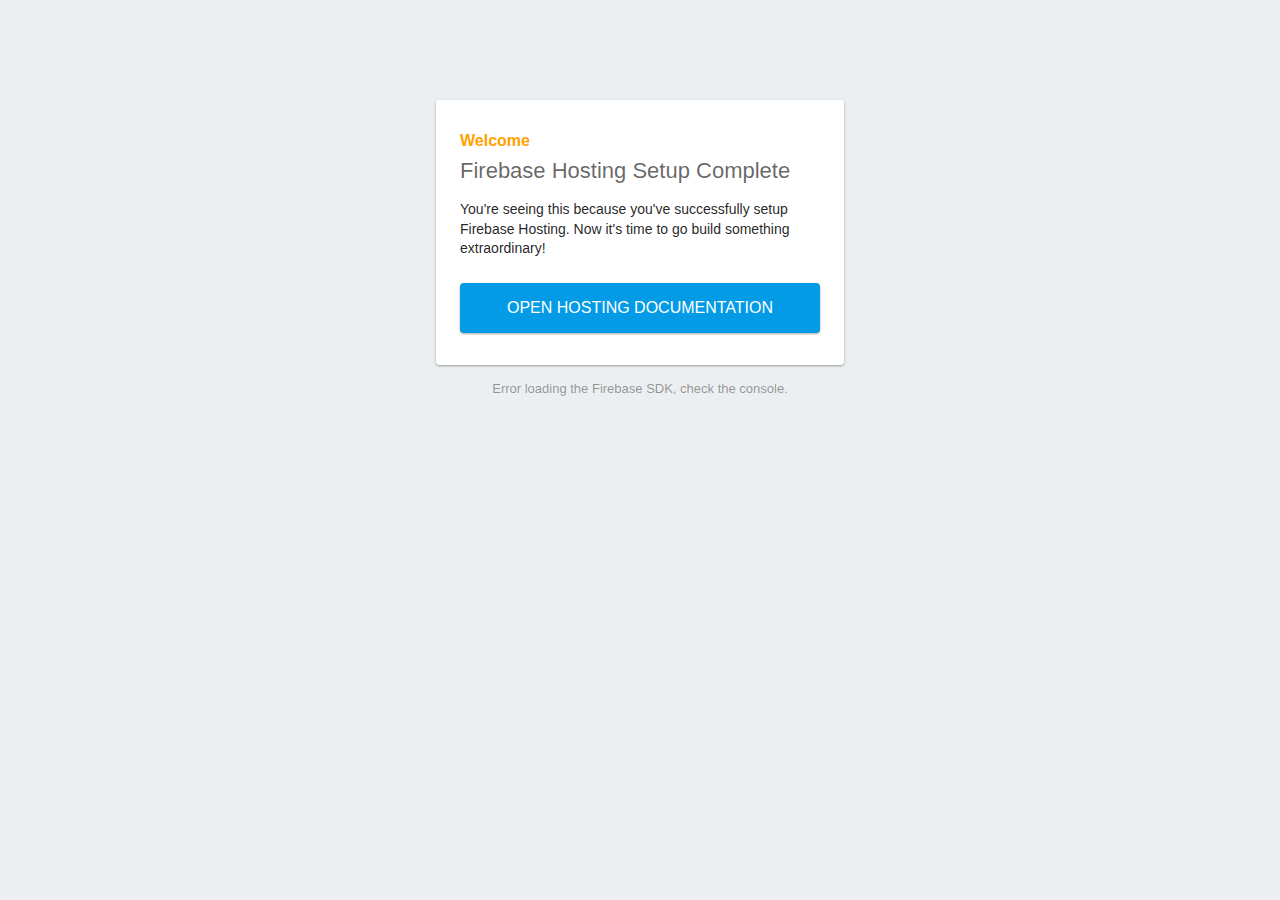
==== public/index.html @ 5793a1f5 "Set up Firebase Hosting and GitHub workflows" ====
<!DOCTYPE html>
<html>
  <head>
    <meta charset="utf-8">
    <meta name="viewport" content="width=device-width, initial-scale=1">
    <title>Welcome to Firebase Hosting</title>

    <!-- update the version number as needed -->
    <script defer src="/__/firebase/11.1.0/firebase-app-compat.js"></script>
    <!-- include only the Firebase features as you need -->
    <script defer src="/__/firebase/11.1.0/firebase-auth-compat.js"></script>
    <script defer src="/__/firebase/11.1.0/firebase-database-compat.js"></script>
    <script defer src="/__/firebase/11.1.0/firebase-firestore-compat.js"></script>
    <script defer src="/__/firebase/11.1.0/firebase-functions-compat.js"></script>
    <script defer src="/__/firebase/11.1.0/firebase-messaging-compat.js"></script>
    <script defer src="/__/firebase/11.1.0/firebase-storage-compat.js"></script>
    <script defer src="/__/firebase/11.1.0/firebase-analytics-compat.js"></script>
    <script defer src="/__/firebase/11.1.0/firebase-remote-config-compat.js"></script>
    <script defer src="/__/firebase/11.1.0/firebase-performance-compat.js"></script>
    <!-- 
      initialize the SDK after all desired features are loaded, set useEmulator to false
      to avoid connecting the SDK to running emulators.
    -->
    <script defer src="/__/firebase/init.js?useEmulator=true"></script>

    <style media="screen">
      body { background: #ECEFF1; color: rgba(0,0,0,0.87); font-family: Roboto, Helvetica, Arial, sans-serif; margin: 0; padding: 0; }
      #message { background: white; max-width: 360px; margin: 100px auto 16px; padding: 32px 24px; border-radius: 3px; }
      #message h2 { color: #ffa100; font-weight: bold; font-size: 16px; margin: 0 0 8px; }
      #message h1 { font-size: 22px; font-weight: 300; color: rgba(0,0,0,0.6); margin: 0 0 16px;}
      #message p { line-height: 140%; margin: 16px 0 24px; font-size: 14px; }
      #message a { display: block; text-align: center; background: #039be5; text-transform: uppercase; text-decoration: none; color: white; padding: 16px; border-radius: 4px; }
      #message, #message a { box-shadow: 0 1px 3px rgba(0,0,0,0.12), 0 1px 2px rgba(0,0,0,0.24); }
      #load { color: rgba(0,0,0,0.4); text-align: center; font-size: 13px; }
      @media (max-width: 600px) {
        body, #message { margin-top: 0; background: white; box-shadow: none; }
        body { border-top: 16px solid #ffa100; }
      }
    </style>
  </head>
  <body>
    <div id="message">
      <h2>Welcome</h2>
      <h1>Firebase Hosting Setup Complete</h1>
      <p>You're seeing this because you've successfully setup Firebase Hosting. Now it's time to go build something extraordinary!</p>
      <a target="_blank" href="https://firebase.google.com/docs/hosting/">Open Hosting Documentation</a>
    </div>
    <p id="load">Firebase SDK Loading&hellip;</p>

    <script>
      document.addEventListener('DOMContentLoaded', function() {
        const loadEl = document.querySelector('#load');
        // // 🔥🔥🔥🔥🔥🔥🔥🔥🔥🔥🔥🔥🔥🔥🔥🔥🔥🔥🔥🔥🔥🔥🔥🔥🔥🔥🔥🔥🔥🔥🔥
        // // The Firebase SDK is initialized and available here!
        //
        // firebase.auth().onAuthStateChanged(user => { });
        // firebase.database().ref('/path/to/ref').on('value', snapshot => { });
        // firebase.firestore().doc('/foo/bar').get().then(() => { });
        // firebase.functions().httpsCallable('yourFunction')().then(() => { });
        // firebase.messaging().requestPermission().then(() => { });
        // firebase.storage().ref('/path/to/ref').getDownloadURL().then(() => { });
        // firebase.analytics(); // call to activate
        // firebase.analytics().logEvent('tutorial_completed');
        // firebase.performance(); // call to activate
        //
        // // 🔥🔥🔥🔥🔥🔥🔥🔥🔥🔥🔥🔥🔥🔥🔥🔥🔥🔥🔥🔥🔥🔥🔥🔥🔥🔥🔥🔥🔥🔥🔥

        try {
          let app = firebase.app();
          let features = [
            'auth', 
            'database', 
            'firestore',
            'functions',
            'messaging', 
            'storage', 
            'analytics', 
            'remoteConfig',
            'performance',
          ].filter(feature => typeof app[feature] === 'function');
          loadEl.textContent = `Firebase SDK loaded with ${features.join(', ')}`;
        } catch (e) {
          console.error(e);
          loadEl.textContent = 'Error loading the Firebase SDK, check the console.';
        }
      });
    </script>
  </body>
</html>
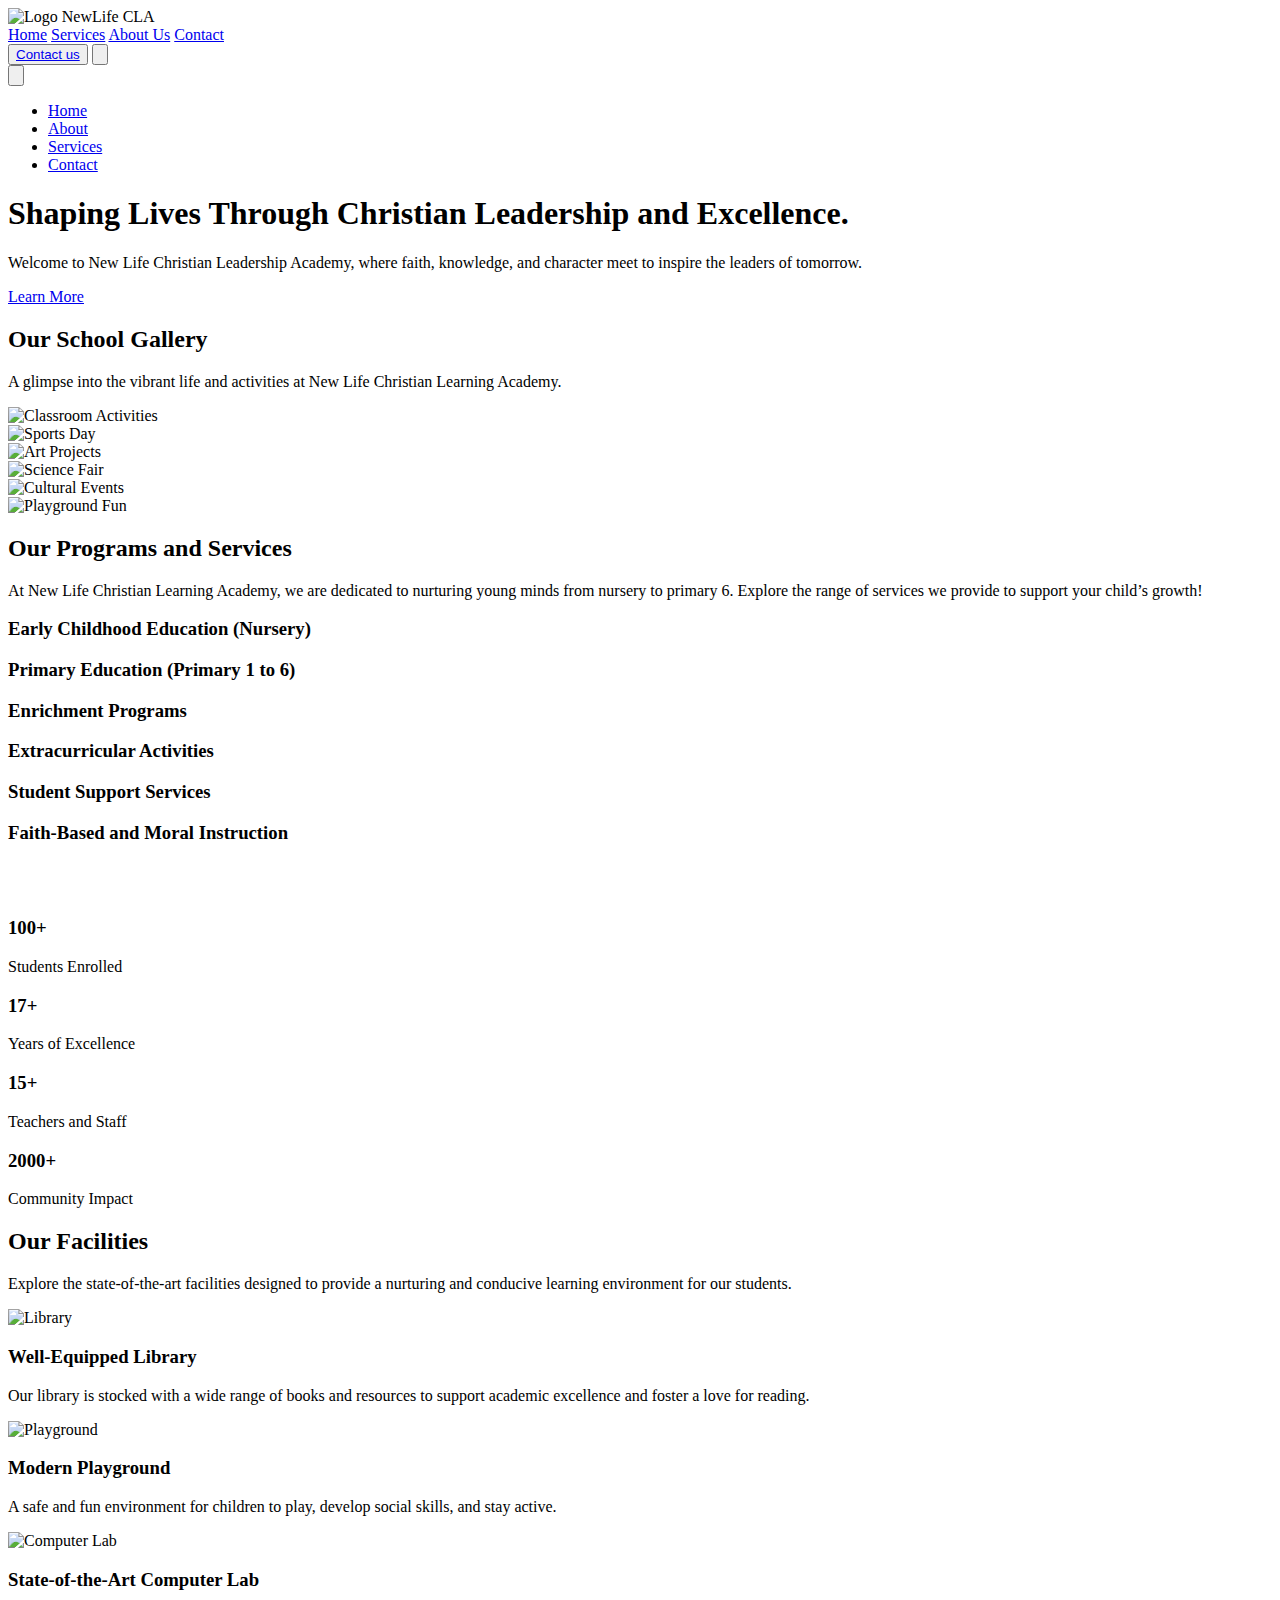
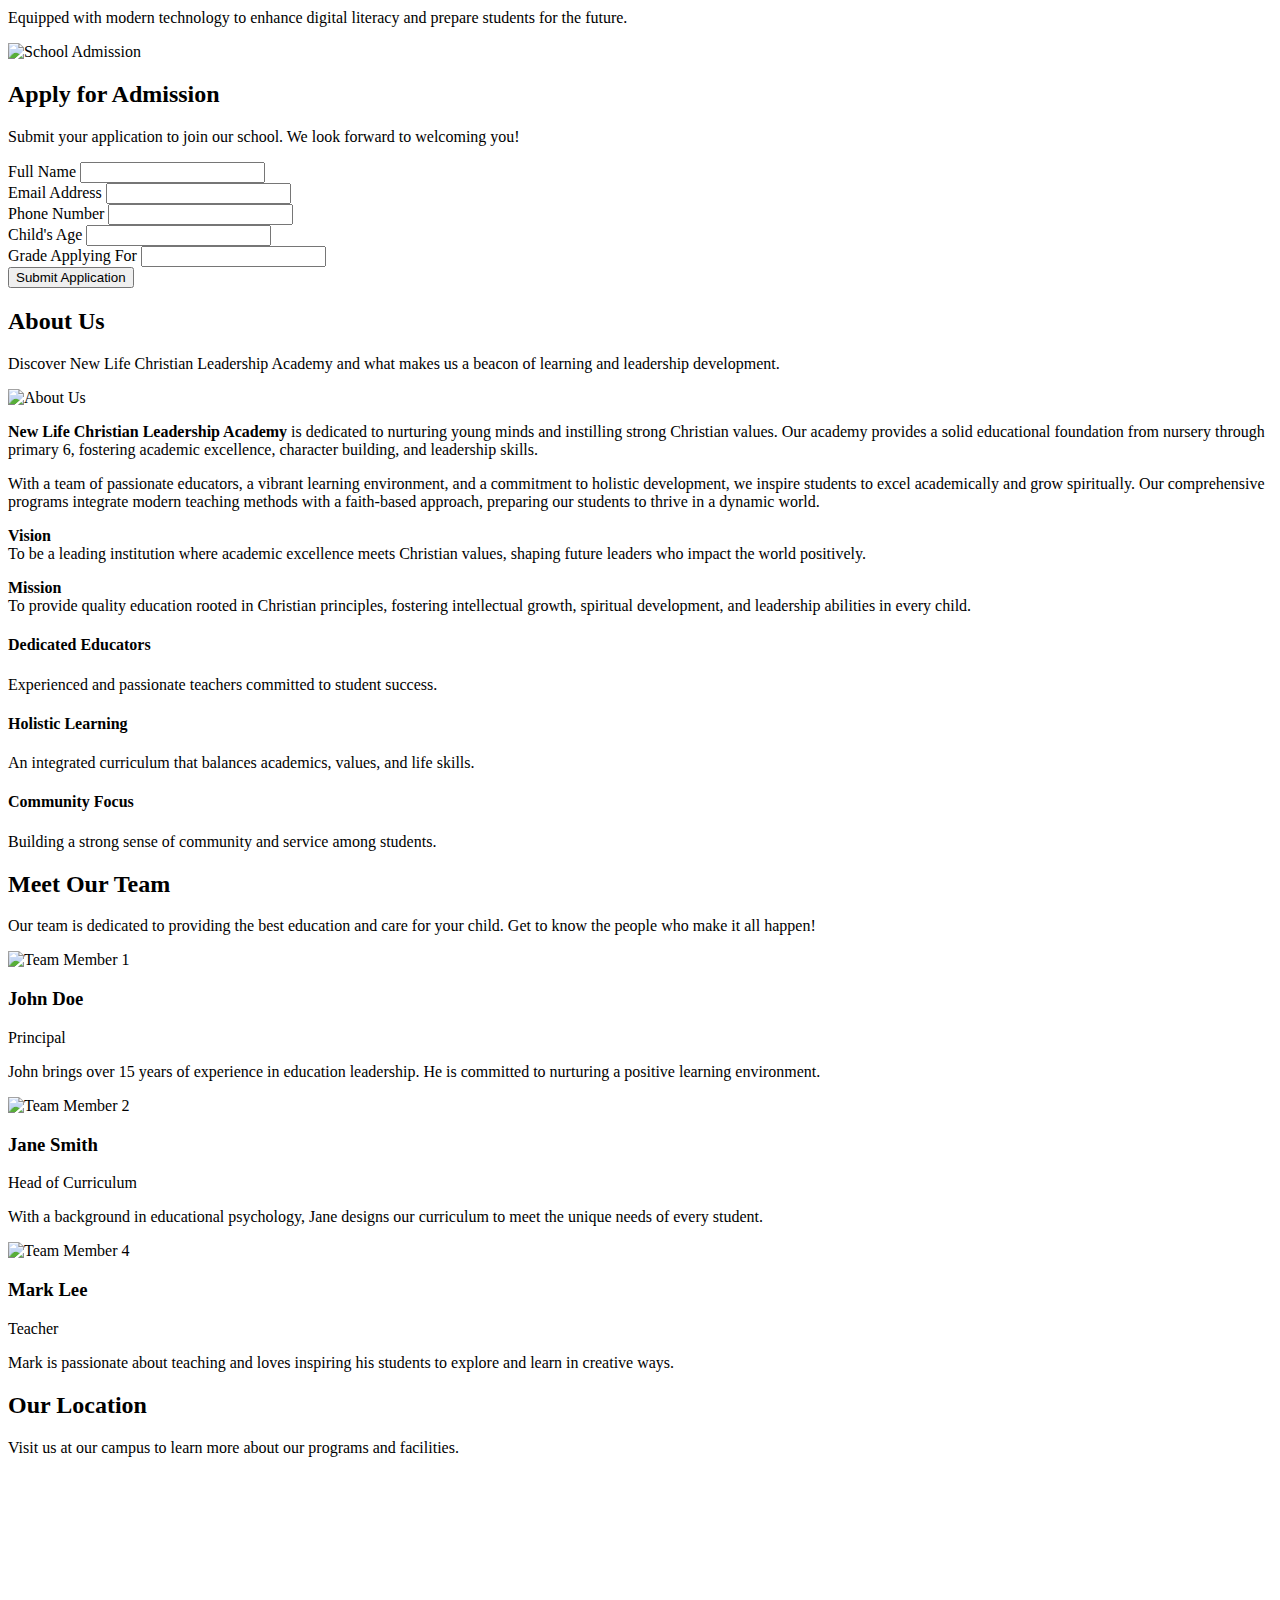
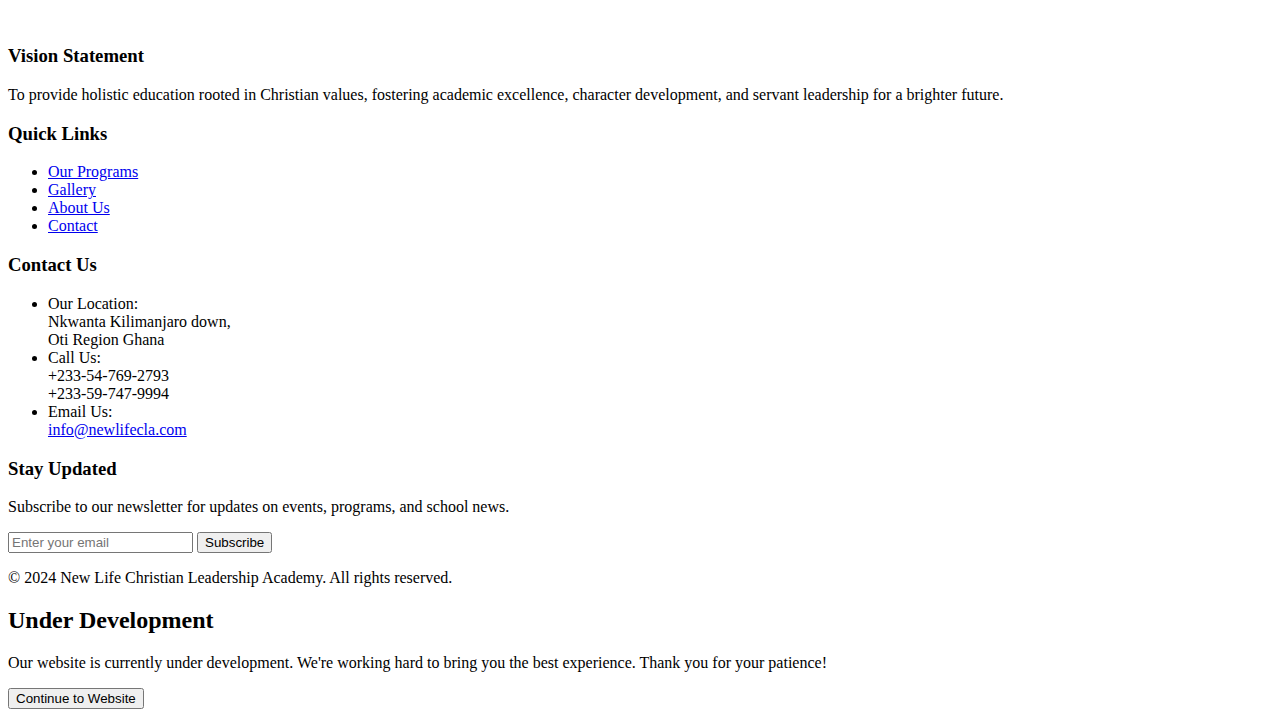
==== commit fb361603: "Set up Firebase Hosting and GitHub workflows" ====
--- a/public/index.html
+++ b/public/index.html
@@ -1,89 +1,594 @@
 <!DOCTYPE html>
-<html>
-  <head>
-    <meta charset="utf-8">
-    <meta name="viewport" content="width=device-width, initial-scale=1">
-    <title>Welcome to Firebase Hosting</title>
-
-    <!-- update the version number as needed -->
-    <script defer src="/__/firebase/11.1.0/firebase-app-compat.js"></script>
-    <!-- include only the Firebase features as you need -->
-    <script defer src="/__/firebase/11.1.0/firebase-auth-compat.js"></script>
-    <script defer src="/__/firebase/11.1.0/firebase-database-compat.js"></script>
-    <script defer src="/__/firebase/11.1.0/firebase-firestore-compat.js"></script>
-    <script defer src="/__/firebase/11.1.0/firebase-functions-compat.js"></script>
-    <script defer src="/__/firebase/11.1.0/firebase-messaging-compat.js"></script>
-    <script defer src="/__/firebase/11.1.0/firebase-storage-compat.js"></script>
-    <script defer src="/__/firebase/11.1.0/firebase-analytics-compat.js"></script>
-    <script defer src="/__/firebase/11.1.0/firebase-remote-config-compat.js"></script>
-    <script defer src="/__/firebase/11.1.0/firebase-performance-compat.js"></script>
-    <!-- 
-      initialize the SDK after all desired features are loaded, set useEmulator to false
-      to avoid connecting the SDK to running emulators.
-    -->
-    <script defer src="/__/firebase/init.js?useEmulator=true"></script>
-
-    <style media="screen">
-      body { background: #ECEFF1; color: rgba(0,0,0,0.87); font-family: Roboto, Helvetica, Arial, sans-serif; margin: 0; padding: 0; }
-      #message { background: white; max-width: 360px; margin: 100px auto 16px; padding: 32px 24px; border-radius: 3px; }
-      #message h2 { color: #ffa100; font-weight: bold; font-size: 16px; margin: 0 0 8px; }
-      #message h1 { font-size: 22px; font-weight: 300; color: rgba(0,0,0,0.6); margin: 0 0 16px;}
-      #message p { line-height: 140%; margin: 16px 0 24px; font-size: 14px; }
-      #message a { display: block; text-align: center; background: #039be5; text-transform: uppercase; text-decoration: none; color: white; padding: 16px; border-radius: 4px; }
-      #message, #message a { box-shadow: 0 1px 3px rgba(0,0,0,0.12), 0 1px 2px rgba(0,0,0,0.24); }
-      #load { color: rgba(0,0,0,0.4); text-align: center; font-size: 13px; }
-      @media (max-width: 600px) {
-        body, #message { margin-top: 0; background: white; box-shadow: none; }
-        body { border-top: 16px solid #ffa100; }
-      }
-    </style>
-  </head>
-  <body>
-    <div id="message">
-      <h2>Welcome</h2>
-      <h1>Firebase Hosting Setup Complete</h1>
-      <p>You're seeing this because you've successfully setup Firebase Hosting. Now it's time to go build something extraordinary!</p>
-      <a target="_blank" href="https://firebase.google.com/docs/hosting/">Open Hosting Documentation</a>
-    </div>
-    <p id="load">Firebase SDK Loading&hellip;</p>
-
-    <script>
-      document.addEventListener('DOMContentLoaded', function() {
-        const loadEl = document.querySelector('#load');
-        // // 🔥🔥🔥🔥🔥🔥🔥🔥🔥🔥🔥🔥🔥🔥🔥🔥🔥🔥🔥🔥🔥🔥🔥🔥🔥🔥🔥🔥🔥🔥🔥
-        // // The Firebase SDK is initialized and available here!
-        //
-        // firebase.auth().onAuthStateChanged(user => { });
-        // firebase.database().ref('/path/to/ref').on('value', snapshot => { });
-        // firebase.firestore().doc('/foo/bar').get().then(() => { });
-        // firebase.functions().httpsCallable('yourFunction')().then(() => { });
-        // firebase.messaging().requestPermission().then(() => { });
-        // firebase.storage().ref('/path/to/ref').getDownloadURL().then(() => { });
-        // firebase.analytics(); // call to activate
-        // firebase.analytics().logEvent('tutorial_completed');
-        // firebase.performance(); // call to activate
-        //
-        // // 🔥🔥🔥🔥🔥🔥🔥🔥🔥🔥🔥🔥🔥🔥🔥🔥🔥🔥🔥🔥🔥🔥🔥🔥🔥🔥🔥🔥🔥🔥🔥
-
-        try {
-          let app = firebase.app();
-          let features = [
-            'auth', 
-            'database', 
-            'firestore',
-            'functions',
-            'messaging', 
-            'storage', 
-            'analytics', 
-            'remoteConfig',
-            'performance',
-          ].filter(feature => typeof app[feature] === 'function');
-          loadEl.textContent = `Firebase SDK loaded with ${features.join(', ')}`;
-        } catch (e) {
-          console.error(e);
-          loadEl.textContent = 'Error loading the Firebase SDK, check the console.';
-        }
+<html lang="en">
+<head>
+  <meta charset="UTF-8">
+  <meta name="viewport" content="width=device-width, initial-scale=1.0">
+  <!-- Favicon -->
+  <link rel="icon" href="images/favicon.ico" type="image/newlife-icon">
+  <title>Newlife-CLA</title>
+
+  <!-- Tailwind CSS CDN -->
+  <script src="https://cdn.tailwindcss.com"></script>
+  <!-- FontAwesome Icons -->
+  <link href="fontawesome/css/all.css" rel="stylesheet">
+
+  <!-- Custom Styles -->
+  <link rel="stylesheet" type="text/css" href="styles.css">
+
+  <!-- SweetAlert2 CSS -->
+  <link href="https://cdn.jsdelivr.net/npm/sweetalert2@11/dist/sweetalert2.min.css" rel="stylesheet">
+ 
+</head>
+<body class="bg-gray-50 text-gray-800">
+
+ <!-- Header -->
+ <!-- Header -->
+ <header class="bg-white shadow-md fixed w-full z-50">
+   <div class="container mx-auto px-6 py-4 flex justify-between items-center">
+     <!-- Logo -->
+
+     <div class="text-2xl font-bold text-black-600 flex items-center space-x-2">
+       <img src="images/newlife.png" class="w-10 h-10 rounded-full" alt="Logo">
+       <span>NewLife CLA</span>
+     </div>
+
+     <!-- Desktop Navigation -->
+     <nav class="hidden md:flex space-x-6">
+       <a href="#home" class="text-gray-700 hover:text-blue-500">Home</a>
+       <a href="#services" class="text-gray-700 hover:text-blue-500">Services</a>
+       <a href="#about" class="text-gray-700 hover:text-blue-500">About Us</a>
+       <a href="#contact" class="text-gray-700 hover:text-blue-500">Contact</a>
+     </nav>
+
+     <!-- Desktop Button -->
+     <button class="hidden md:block bg-red-900 text-white px-4 py-2 rounded-lg hover:bg-blue-900"><a href="#contact">Contact us</a></button>
+
+
+     <!-- Mobile Menu Button -->
+           <button id="menu-button" class="block md:hidden text-gray-800 focus:outline-none">
+             <svg xmlns="http://www.w3.org/2000/svg" class="h-6 w-6" fill="none" viewBox="0 0 24 24" stroke="currentColor">
+               <path stroke-linecap="round" stroke-linejoin="round" stroke-width="2" d="M4 6h16M4 12h16M4 18h16" />
+             </svg>
+           </button>
+         </div>
+
+         <!-- Mobile Sidebar -->
+         <nav id="mobile-menu" class="hidden fixed inset-0 bg-gray-900 bg-opacity-75 backdrop-blur-md z-50">
+           <div class="absolute top-0 right-0 p-6">
+             <button id="close-menu" class="text-white">
+               <svg xmlns="http://www.w3.org/2000/svg" class="h-6 w-6" fill="none" viewBox="0 0 24 24" stroke="currentColor">
+                 <path stroke-linecap="round" stroke-linejoin="round" stroke-width="2" d="M6 18L18 6M6 6l12 12" />
+               </svg>
+             </button>
+           </div>
+           <ul class="flex flex-col items-center justify-center h-full space-y-6 text-white">
+             <li><a href="#home" class="text-lg hover:text-blue-400">Home</a></li>
+             <li><a href="#about" class="text-lg hover:text-blue-400">About</a></li>
+             <li><a href="#services" class="text-lg hover:text-blue-400">Services</a></li>
+             <li><a href="#contact" class="text-lg hover:text-blue-400">Contact</a></li>
+           </ul>
+         </nav>
+ </header>
+
+
+
+
+
+ <!-- Hero Section -->
+ <section id="home" class="relative h-screen bg-cover bg-center" style="background-image: url('images/class.jpg');">
+   <!-- Background Overlay -->
+   <div class="absolute inset-0 bg-black bg-opacity-90 pointer-events-none"></div>
+
+   <!-- Content -->
+   <div class="relative container mx-auto px-6 h-full flex items-center justify-center text-center">
+     <div class="text-white">
+       <h1 class="text-4xl md:text-6xl font-bold mb-4">
+         Shaping Lives Through Christian Leadership and Excellence.
+       </h1>
+       <p class="text-lg mb-6">
+         Welcome to New Life Christian Leadership Academy, where faith, knowledge, and character meet to inspire the leaders of tomorrow.
+       </p>
+       <a href="#about" class="bg-red-900 text-white px-6 py-3 rounded-lg shadow-md hover:bg-blue-900">Learn More</a>
+     </div>
+   </div>
+ </section>
+
+
+ <!-- Picture Gallery Section -->
+ <section id="gallery" class="py-16 bg-gray-50">
+   <div class="container mx-auto px-6">
+     <h2 class="text-4xl font-bold text-center mb-3">Our School Gallery</h2>
+     <p class="text-lg text-center mb-12">A glimpse into the vibrant life and activities at New Life Christian Learning Academy.</p>
+     <div class="grid grid-cols-1 sm:grid-cols-2 md:grid-cols-3 gap-8">
+       <!-- Image 1 -->
+       <div class="overflow-hidden rounded-lg shadow-lg">
+         <img src="path/to/image1.jpg" alt="Classroom Activities" class="w-full h-64 object-cover">
+       </div>
+
+       <!-- Image 2 -->
+       <div class="overflow-hidden rounded-lg shadow-lg">
+         <img src="path/to/image2.jpg" alt="Sports Day" class="w-full h-64 object-cover">
+       </div>
+
+       <!-- Image 3 -->
+       <div class="overflow-hidden rounded-lg shadow-lg">
+         <img src="path/to/image3.jpg" alt="Art Projects" class="w-full h-64 object-cover">
+       </div>
+
+       <!-- Image 4 -->
+       <div class="overflow-hidden rounded-lg shadow-lg">
+         <img src="path/to/image4.jpg" alt="Science Fair" class="w-full h-64 object-cover">
+       </div>
+
+       <!-- Image 5 -->
+       <div class="overflow-hidden rounded-lg shadow-lg">
+         <img src="path/to/image5.jpg" alt="Cultural Events" class="w-full h-64 object-cover">
+       </div>
+
+       <!-- Image 6 -->
+       <div class="overflow-hidden rounded-lg shadow-lg">
+         <img src="path/to/image6.jpg" alt="Playground Fun" class="w-full h-64 object-cover">
+       </div>
+     </div>
+   </div>
+ </section>
+
+
+
+ <section id="services" class="py-16 bg-gray-50">
+    <div class="container mx-auto px-6">
+      <h2 class="text-4xl font-bold text-center mb-3">Our Programs and Services</h2>
+      <p class="text-lg text-center mb-12">At New Life Christian Learning Academy, we are dedicated to nurturing young minds from nursery to primary 6. Explore the range of services we provide to support your child’s growth!</p>
+      <div class="grid grid-cols-2 md:grid-cols-3 gap-8">
+        <!-- Item 1 -->
+        <div class="flex flex-col items-start p-4 border border-gray-100 rounded-lg">
+          <div class="w-10 h-10 bg-red-900 text-white rounded-full flex items-center justify-center mb-4">
+            <i class="fas fa-child text-lg"></i>
+          </div>
+          <h3 class="text-xl font-bold mb-2">Early Childhood Education (Nursery)</h3>
+        </div>
+
+        <!-- Item 2 -->
+        <div class="flex flex-col items-start p-4 border border-gray-100 rounded-lg">
+          <div class="w-10 h-10 bg-red-900 text-white rounded-full flex items-center justify-center mb-4">
+            <i class="fas fa-book text-lg"></i>
+          </div>
+          <h3 class="text-xl font-bold mb-2">Primary Education (Primary 1 to 6)</h3>
+        </div>
+
+        <!-- Item 3 -->
+        <div class="flex flex-col items-start p-4 border border-gray-100 rounded-lg">
+          <div class="w-10 h-10 bg-red-900 text-white rounded-full flex items-center justify-center mb-4">
+            <i class="fas fa-palette text-lg"></i>
+          </div>
+          <h3 class="text-xl font-bold mb-2">Enrichment Programs</h3>
+        </div>
+
+        <!-- Item 4 -->
+        <div class="flex flex-col items-start p-4 border border-gray-100 rounded-lg">
+          <div class="w-10 h-10 bg-red-900 text-white rounded-full flex items-center justify-center mb-4">
+            <i class="fas fa-futbol text-lg"></i>
+          </div>
+          <h3 class="text-xl font-bold mb-2">Extracurricular Activities</h3>
+        </div>
+
+        <!-- Item 5 -->
+        <div class="flex flex-col items-start p-4 border border-gray-100 rounded-lg">
+          <div class="w-10 h-10 bg-red-900 text-white rounded-full flex items-center justify-center mb-4">
+            <i class="fas fa-hand-holding-heart text-lg"></i>
+          </div>
+          <h3 class="text-xl font-bold mb-2">Student Support Services</h3>
+        </div>
+
+        <!-- Item 6 -->
+        <div class="flex flex-col items-start p-4 border border-gray-100 rounded-lg">
+          <div class="w-10 h-10 bg-red-900 text-white rounded-full flex items-center justify-center mb-4">
+            <i class="fas fa-cross text-lg"></i>
+          </div>
+          <h3 class="text-xl font-bold mb-2">Faith-Based and Moral Instruction</h3>
+
+        </div>
+      </div>
+    </div>
+  </section>
+
+
+<br>
+<br>
+
+<!-- Statistics Section -->
+  <section class="py-16 bg-white text-center">
+    <div class="container mx-auto px-6">
+      <div class="grid grid-cols-2 md:grid-cols-4 gap-8">
+        <!-- Students Enrolled -->
+        <div class="bg-white-50 rounded-lg p-6 border border-gray-100 ">
+          <div class="w-12 h-12 bg-blue-900 text-white rounded-full flex items-center justify-center mx-auto mb-4">
+            <i class="fas fa-user-graduate text-lg"></i>
+          </div>
+          <h3 class="text-4xl font-bold text-black-600">100+</h3>
+          <p class="text-gray-600">Students Enrolled</p>
+        </div>
+
+        <!-- Years of Excellence -->
+        <div class="bg-white-50 rounded-lg p-6 border border-gray-100 ">
+          <div class="w-12 h-12 bg-blue-900 text-white rounded-full flex items-center justify-center mx-auto mb-4">
+            <i class="fas fa-calendar-check text-lg"></i>
+          </div>
+          <h3 class="text-4xl font-bold text-black-600">17+</h3>
+          <p class="text-gray-600">Years of Excellence</p>
+        </div>
+
+        <!-- Teachers and Staff -->
+        <div class="bg-white-50 rounded-lg p-6 border border-gray-100 ">
+          <div class="w-12 h-12 bg-blue-900 text-white rounded-full flex items-center justify-center mx-auto mb-4">
+            <i class="fas fa-chalkboard-teacher text-lg"></i>
+          </div>
+          <h3 class="text-4xl font-bold text-black-600">15+</h3>
+          <p class="text-gray-600">Teachers and Staff</p>
+        </div>
+
+        <!-- Community Impact -->
+        <div class="bg-white-50 rounded-lg p-6 border border-gray-100 ">
+          <div class="w-12 h-12 bg-blue-900 text-white rounded-full flex items-center justify-center mx-auto mb-4">
+            <i class="fas fa-heart text-lg"></i>
+          </div>
+          <h3 class="text-4xl font-bold text-black-600">2000+</h3>
+          <p class="text-gray-600">Community Impact</p>
+        </div>
+      </div>
+    </div>
+  </section>
+
+  <!-- Facilities Section -->
+    <section id="facilities" class="py-16 bg-gray-100">
+      <div class="container mx-auto px-6">
+        <div class="text-center mb-12">
+          <h2 class="text-4xl font-extrabold text-black-600 mb-4">Our Facilities</h2>
+          <p class="text-gray-700 text-lg">Explore the state-of-the-art facilities designed to provide a nurturing and conducive learning environment for our students.</p>
+        </div>
+        <div class="grid grid-cols-1 md:grid-cols-3 gap-8">
+          <!-- Facility 1 -->
+          <div class="bg-white rounded-lg shadow-md p-6">
+            <img src="images/library.jpg" alt="Library" class="rounded-lg mb-4">
+            <h3 class="text-xl font-bold mb-2">Well-Equipped Library</h3>
+            <p class="text-gray-600">Our library is stocked with a wide range of books and resources to support academic excellence and foster a love for reading.</p>
+          </div>
+          <!-- Facility 2 -->
+          <div class="bg-white rounded-lg shadow-md p-6">
+            <img src="images/playground.jpg" alt="Playground" class="rounded-lg mb-4">
+            <h3 class="text-xl font-bold mb-2">Modern Playground</h3>
+            <p class="text-gray-600">A safe and fun environment for children to play, develop social skills, and stay active.</p>
+          </div>
+          <!-- Facility 3 -->
+          <div class="bg-white rounded-lg shadow-md p-6">
+            <img src="images/computer-lab.jpg" alt="Computer Lab" class="rounded-lg mb-4">
+            <h3 class="text-xl font-bold mb-2">State-of-the-Art Computer Lab</h3>
+            <p class="text-gray-600">Equipped with modern technology to enhance digital literacy and prepare students for the future.</p>
+          </div>
+        </div>
+      </div>
+    </section>
+
+
+  
+
+
+  <!-- Admission Section -->
+  <section id="admission-form" class="relative py-16 bg-gray-100 text-gray-800">
+    <div class="container mx-auto px-6 flex flex-col md:flex-row items-center gap-6">
+      <!-- Image Column -->
+      <div class="md:w-1/2 flex justify-center">
+        <img src="images/admission.jpg" alt="School Admission" class="rounded-lg w-full h-auto max-w-sm md:max-w-full object-cover ">
+      </div>
+
+      <!-- Form Column -->
+      <div class="md:w-1/2 bg-white/90 backdrop-blur-lg p-8 rounded-lg ">
+        <h2 class="text-4xl font-extrabold text-gray-900 mb-4">Apply for Admission</h2>
+        <p class="text-lg text-gray-600 mb-6">Submit your application to join our school. We look forward to welcoming you!</p>
+
+        <form id="admission-form" action="https://your-backend-endpoint.com" method="POST" class="space-y-4">
+          <!-- Full Name Field -->
+          <div>
+            <label for="fullname" class="block text-sm font-medium text-gray-700">Full Name</label>
+            <input type="text" id="fullname" name="fullname" required
+              class="mt-1 block w-full px-4 py-2 border border-gray-300 rounded-md focus:ring-blue-900 focus:border-blue-900 text-gray-900">
+          </div>
+
+          <!-- Email Address Field -->
+          <div>
+            <label for="email" class="block text-sm font-medium text-gray-700">Email Address</label>
+            <input type="email" id="email" name="email" required
+              class="mt-1 block w-full px-4 py-2 border border-gray-300 rounded-md focus:ring-blue-900 focus:border-blue-900 text-gray-900">
+          </div>
+
+          <!-- Phone Field -->
+          <div>
+
+            <label for="phone" class="block text-sm font-medium text-gray-700">Phone Number</label>
+            <input type="tel" id="phone" name="phone" required
+              class="mt-1 block w-full px-4 py-2 border border-gray-300 rounded-md focus:ring-blue-900 focus:border-blue-900 text-gray-900">
+          </div>
+
+          <!-- Child's Age Field -->
+          <div>
+            <label for="age" class="block text-sm font-medium text-gray-700">Child's Age</label>
+            <input type="number" id="age" name="age" required
+              class="mt-1 block w-full px-4 py-2 border border-gray-300 rounded-md focus:ring-blue-900 focus:border-blue-900 text-gray-900">
+          </div>
+
+          <!-- Grade Field -->
+          <div>
+            <label for="grade" class="block text-sm font-medium text-gray-700">Grade Applying For</label>
+            <input type="text" id="grade" name="grade" required
+              class="mt-1 block w-full px-4 py-2 border border-gray-300 rounded-md focus:ring-blue-900 focus:border-blue-900 text-gray-900">
+          </div>
+
+          <!-- Submit Button -->
+          <div>
+            <button type="submit"
+              class="w-full py-2 px-4 bg-red-900 text-white font-semibold rounded-md hover:bg-blue-900 focus:outline-none focus:ring-2 focus:ring-blue-400 transition duration-200">
+              Submit Application
+            </button>
+          </div>
+        </form>
+      </div>
+    </div>
+  </section>
+
+
+  <!-- About Us Section -->
+  <section id="about" class="py-16 bg-gray-50">
+    <div class="container mx-auto px-6">
+      <!-- Section Title -->
+      <div class="text-center mb-12">
+
+        <h2 class="text-4xl font-extrabold text-black-600 mb-4">About Us</h2>
+        <p class="text-gray-700 text-lg">Discover New Life Christian Leadership Academy and what makes us a beacon of learning and leadership development.</p>
+      </div>
+
+      <!-- About Content -->
+      <div class="flex flex-col md:flex-row items-center gap-8">
+        <!-- Image -->
+        <div class="md:w-1/2">
+          <img src="images/newlife.png" alt="About Us" class="rounded-lg w-full h-auto">
+        </div>
+        <!-- Text Content -->
+        <div class="md:w-1/2 text-gray-800">
+          <p class="mb-4">
+            <strong class="text-2xl text-red-900 font-bold">New Life Christian Leadership Academy</strong> is dedicated to nurturing young minds and instilling strong Christian values. Our academy provides a solid educational foundation from nursery through primary 6, fostering academic excellence, character building, and leadership skills.
+          </p>
+          <p class="mb-4">
+            With a team of passionate educators, a vibrant learning environment, and a commitment to holistic development, we inspire students to excel academically and grow spiritually. Our comprehensive programs integrate modern teaching methods with a faith-based approach, preparing our students to thrive in a dynamic world.
+          </p>
+          <p class="mb-4">
+            <strong>Vision</strong><br>
+            To be a leading institution where academic excellence meets Christian values, shaping future leaders who impact the world positively.
+          </p>
+          <p class="mb-4">
+            <strong>Mission</strong><br>
+            To provide quality education rooted in Christian principles, fostering intellectual growth, spiritual development, and leadership abilities in every child.
+          </p>
+        </div>
+      </div>
+
+      <!-- Key Highlights -->
+      <div class="grid grid-cols-1 md:grid-cols-3 gap-8 mt-12">
+        <!-- Highlight 1 -->
+        <div class="p-6 bg-white rounded-lg text-center">
+          <div class="w-12 h-12 bg-red-900 text-white rounded-full flex items-center justify-center mx-auto mb-4">
+            <i class="fas fa-chalkboard-teacher text-lg"></i>
+          </div>
+          <h4 class="text-xl font-bold mb-2">Dedicated Educators</h4>
+          <p class="text-gray-600">Experienced and passionate teachers committed to student success.</p>
+        </div>
+
+        <!-- Highlight 2 -->
+        <div class="p-6 bg-white rounded-lg text-center">
+          <div class="w-12 h-12 bg-red-900 text-white rounded-full flex items-center justify-center mx-auto mb-4">
+            <i class="fas fa-book-reader text-lg"></i>
+          </div>
+          <h4 class="text-xl font-bold mb-2">Holistic Learning</h4>
+          <p class="text-gray-600">An integrated curriculum that balances academics, values, and life skills.</p>
+        </div>
+
+        <!-- Highlight 3 -->
+        <div class="p-6 bg-white rounded-lg text-center">
+          <div class="w-12 h-12 bg-red-900 text-white rounded-full flex items-center justify-center mx-auto mb-4">
+            <i class="fas fa-users text-lg"></i>
+          </div>
+          <h4 class="text-xl font-bold mb-2">Community Focus</h4>
+          <p class="text-gray-600">Building a strong sense of community and service among students.</p>
+        </div>
+      </div>
+    </div>
+  </section>
+
+
+  <!-- Team Section -->
+  <section id="our-team" class="py-16 bg-gray-100 text-gray-800">
+    <div class="container mx-auto px-6">
+      <h2 class="text-4xl font-extrabold text-gray-900 text-center mb-8">Meet Our Team</h2>
+      <p class="text-lg text-gray-600 text-center mb-12">Our team is dedicated to providing the best education and care for your child. Get to know the people who make it all happen!</p>
+      <div class="grid grid-cols-1 sm:grid-cols-2 lg:grid-cols-3 gap-8">
+        <!-- Team Member 1 -->
+        <div class="bg-white p-6 rounded-lg shadow-lg">
+          <img src="images/team-member-1.jpg" alt="Team Member 1" class="w-32 h-32 rounded-full mx-auto mb-4 object-cover">
+          <h3 class="text-xl font-semibold text-gray-900">John Doe</h3>
+          <p class="text-gray-600 mb-4">Principal</p>
+          <p class="text-gray-600">John brings over 15 years of experience in education leadership. He is committed to nurturing a positive learning environment.</p>
+        </div>
+
+        <!-- Team Member 2 -->
+        <div class="bg-white p-6 rounded-lg shadow-lg">
+          <img src="images/team-member-2.jpg" alt="Team Member 2" class="w-32 h-32 rounded-full mx-auto mb-4 object-cover">
+          <h3 class="text-xl font-semibold text-gray-900">Jane Smith</h3>
+          <p class="text-gray-600 mb-4">Head of Curriculum</p>
+          <p class="text-gray-600">With a background in educational psychology, Jane designs our curriculum to meet the unique needs of every student.</p>
+        </div>
+
+
+        <!-- Team Member 3 -->
+        <div class="bg-white p-6 rounded-lg shadow-lg">
+          <img src="images/team-member-4.jpg" alt="Team Member 4" class="w-32 h-32 rounded-full mx-auto mb-4 object-cover">
+          <h3 class="text-xl font-semibold text-gray-900">Mark Lee</h3>
+          <p class="text-gray-600 mb-4">Teacher</p>
+          <p class="text-gray-600">Mark is passionate about teaching and loves inspiring his students to explore and learn in creative ways.</p>
+        </div>
+      </div>
+    </div>
+  </section>
+
+
+  <!-- Location Section -->
+  <section id="location" class="py-16 bg-gray-100 text-gray-800">
+    <div class="container mx-auto px-6">
+      <h2 class="text-4xl font-extrabold text-gray-900 text-center mb-8">Our Location</h2>
+      <p class="text-lg text-gray-600 text-center mb-8">Visit us at our campus to learn more about our programs and facilities.</p>
+
+      <!-- Google Map Embed -->
+      <div class="w-full h-96">
+        <iframe src="https://www.google.com/maps/embed?pb=!1m18!1m12!1m3!1d11364.162095600968!2d0.50880790591192!3d8.264584514878539!2m3!1f0!2f0!3f0!3m2!1i1024!2i768!4f13.1!3m3!1m2!1s0x10285b38aca8c091%3A0x781dc011b329e803!2sNew%20life%20Christian%20academy!5e0!3m2!1sen!2sgh!4v1735221883227!5m2!1sen!2sgh" loading="lazy" referrerpolicy="no-referrer-when-downgrade"
+          width="100%" height="100%" frameborder="0" style="border:0;" allowfullscreen="" aria-hidden="false" tabindex="0">
+        </iframe>
+      </div>
+    </div>
+  </section>
+
+
+  <!-- Footer -->
+    <footer id="contact" class="bg-gray-800 text-white py-12">
+      <div class="container mx-auto px-3 grid grid-cols-2 md:grid-cols-4 gap-8">
+        
+        <!-- Vision Statement -->
+        <div>
+          <h3 class="text-xl font-bold mb-4">Vision Statement</h3>
+          <p class="text-gray-400">
+            To provide holistic education rooted in Christian values, fostering academic excellence, character development, and servant leadership for a brighter future.
+          </p>
+        </div>
+
+        <!-- Quick Links -->
+        <div>
+          <h3 class="text-xl font-bold mb-4">Quick Links</h3>
+          <ul class="space-y-2">
+            <li><a href="#services" class="text-gray-400 hover:text-white transition">Our Programs</a></li>
+            <li><a href="#gallery" class="text-gray-400 hover:text-white transition">Gallery</a></li>
+            <li><a href="#about" class="text-gray-400 hover:text-white transition">About Us</a></li>
+            <li><a href="#contact" class="text-gray-400 hover:text-white transition">Contact</a></li>
+          </ul>
+        </div>
+
+        <!-- Contact Information -->
+        <div>
+          <h3 class="text-xl font-bold mb-4">Contact Us</h3>
+          <ul class="space-y-2">
+            <li class="text-gray-400 flex items-start">
+              <i class="fas fa-map-marker-alt mr-4"></i>
+              <div>
+                <span class="font-bold">Our Location:</span><br>
+                Nkwanta Kilimanjaro down,<br>
+                Oti Region Ghana
+              </div>
+            </li>
+            <li class="text-gray-400 flex items-start">
+              <i class="fas fa-phone mr-2"></i>
+              <div>
+                <span class="font-bold">Call Us:</span><br>
+                +233-54-769-2793<br>
+                +233-59-747-9994<br>
+              </div>
+            </li>
+            <li class="text-gray-400 flex items-start">
+              <i class="fas fa-envelope mr-4"></i>
+              <div>
+                <span class="font-bold">Email Us:</span><br>
+                <a href="mailto:info@newlifeacademy.edu" class="text-blue-900 hover:text-blue-900">
+                  info@newlifecla.com
+                </a>
+              </div>
+            </li>
+          </ul>
+        </div>
+
+        <!-- Newsletter Subscription -->
+        <div>
+          <h3 class="text-xl font-bold mb-4">Stay Updated</h3>
+          <p class="text-gray-400 mb-4">Subscribe to our newsletter for updates on events, programs, and school news.</p>
+          <form>
+            <input type="email" placeholder="Enter your email" class="w-full p-2 mb-2 rounded-md text-gray-800">
+            <button class="w-full bg-red-900 hover:bg-red-700 text-white py-2 rounded-md">Subscribe</button>
+          </form>
+        </div>
+      </div>
+
+      <!-- Footer Bottom -->
+      <div class="mt-8 border-t border-gray-700 pt-6 text-center text-gray-400">
+        <div class="flex justify-center space-x-6 mb-4">
+          <a href="#" class="hover:text-white transition"><i class="fab fa-facebook-f"></i></a>
+          <a href="#" class="hover:text-white transition"><i class="fab fa-twitter"></i></a>
+          <a href="#" class="hover:text-white transition"><i class="fab fa-instagram"></i></a>
+          <a href="#" class="hover:text-white transition"><i class="fab fa-linkedin-in"></i></a>
+        </div>
+        <p>&copy; 2024 New Life Christian Leadership Academy. All rights reserved.</p>
+      </div>
+    </footer>
+
+<!-- Modal Popup (Under Development) -->
+<div id="dev-modal" class="fixed inset-0 flex items-center justify-center bg-black bg-opacity-95 z-50 hidden">
+  <div class="bg-white p-8 rounded-lg shadow-lg max-w-lg w-full">
+    <!-- Font Awesome Icon -->
+        <div class="mb-6">
+          <i class="fas fa-spinner text-6xl text-red-900"></i>  <!-- Replace 'fa-cogs' with the desired icon -->
+        </div>
+    <h2 class="text-3xl font-semibold text-gray-900 mb-4">Under Development</h2>
+    <p class="text-lg text-gray-600 mb-6">Our website is currently under development. We're working hard to bring you the best experience. Thank you for your patience!</p>
+    <div class="text-center">
+      <button id="close-modal" class="px-6 py-2 bg-red-900 text-white font-semibold rounded-md hover:bg-red-600 focus:outline-none">
+        Continue to Website
+      </button>
+    </div>
+  </div>
+</div>
+
+<!-- JavaScript to Show/Hide the Modal -->
+<script>
+  // Show the modal when the page loads
+  window.onload = function() {
+    const modal = document.getElementById('dev-modal');
+    modal.classList.remove('hidden');  // Show the modal
+  };
+
+  // Close the modal when the button is clicked
+  document.getElementById('close-modal').addEventListener('click', function() {
+    const modal = document.getElementById('dev-modal');
+    modal.classList.add('hidden');  // Hide the modal
+  });
+</script>
+
+
+  <!-- JavaScript -->
+  <script src="main.js"></script>
+  <!-- SweetAlert2 JS -->
+  <script src="https://cdn.jsdelivr.net/npm/sweetalert2@11"></script>
+
+  <script type="text/javascript">
+    document.addEventListener("DOMContentLoaded", () => {
+      const menuButton = document.getElementById("menu-button");
+      const mobileMenu = document.getElementById("mobile-menu");
+      const closeMenu = document.getElementById("close-menu");
+
+      // Open Mobile Menu
+      menuButton.addEventListener("click", () => {
+        mobileMenu.classList.remove("hidden");
       });
-    </script>
-  </body>
+
+      // Close Mobile Menu
+      closeMenu.addEventListener("click", () => {
+        mobileMenu.classList.add("hidden");
+      });
+    });
+
+
+  </script>
+</body>
 </html>
